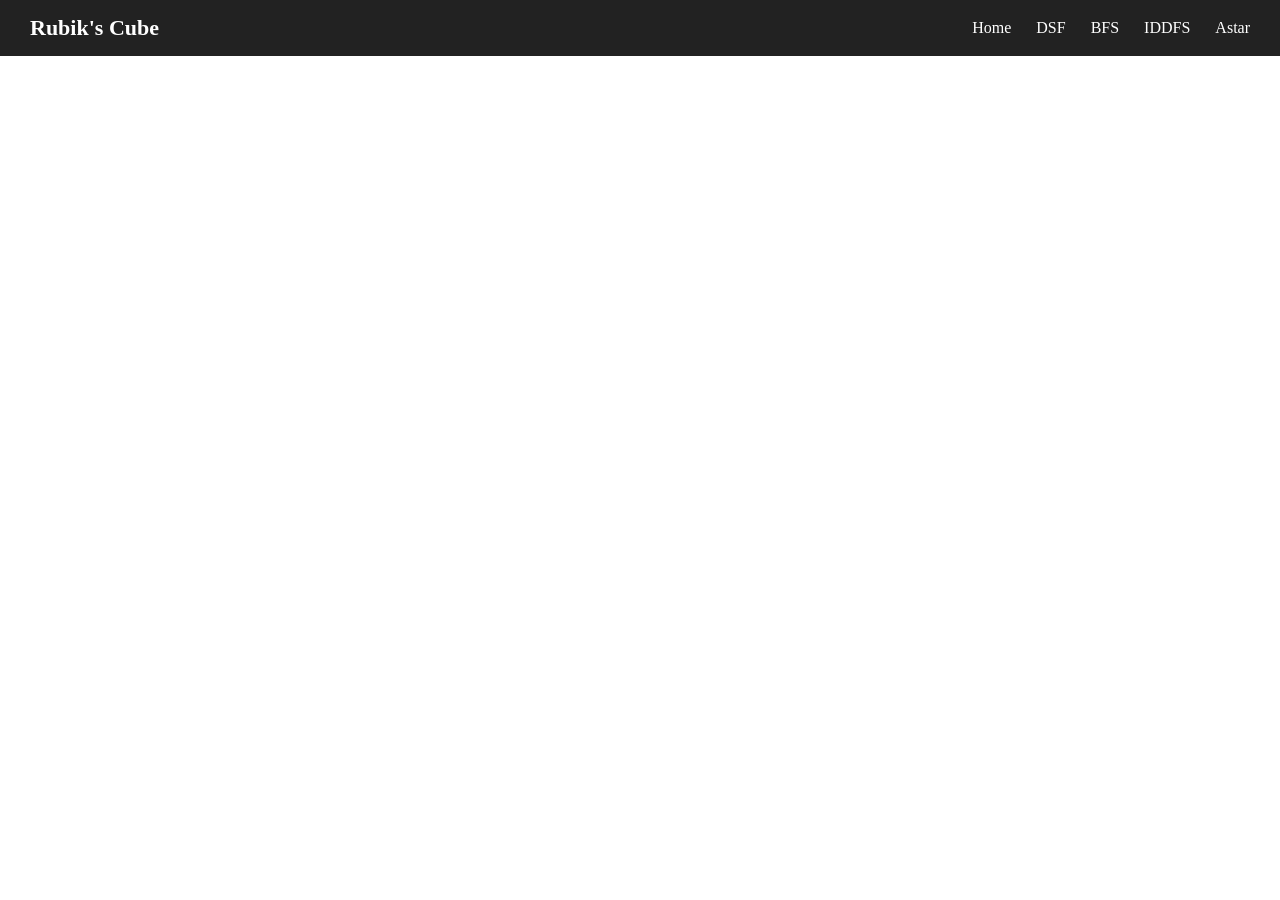
==== html/Astar.html @ 2820b51e "Add Astar page and updated navigation" ====
<html lang="en">
<head>
    <meta charset="UTF-8">
    <meta name="viewport" content="width=device-width, initial-scale=1.0">
    <link rel="stylesheet" href="../css/style.css">
    <link rel="stylesheet" href="../css/header.css">
    <title>Document</title>
</head>
<body data-page="Astar">

    <div id="navigation"></div>



<main>
    <div class="scene">
        <div class="cube" id="cube"></div>
    </div>

    <div id="2dCube">
        
    </div>

</main>

<script type="module" src="../js/main.js"></script>
<script src="../js/script.js"></script>
</body>
</html>
---- css/style.css ----
.cube-net {
    margin: auto;
    display: grid;
    grid-template-columns: repeat(4, 150px);
    grid-template-rows: repeat(3, 150px);
    gap: 5px;
}

.face {
    display: grid;
    grid-template-columns: repeat(3, 1fr);
    grid-template-rows: repeat(3, 1fr);
    gap: 3px;
    background: black;
    padding: 3px;
}

.U {
    grid-column: 2;
    grid-row: 1;
}

.L {
    grid-column: 1;
    grid-row: 2;
}

.F {
    grid-column: 2;
    grid-row: 2;
}

.R {
    grid-column: 3;
    grid-row: 2;
}

.B {
    grid-column: 4;
    grid-row: 2;
}

.D {
    grid-column: 2;
    grid-row: 3;
}


.scene {
    margin: 100px auto;
    width: 400px;
    height: 400px;

    display: flex;
    justify-content: center;
    align-items: center;

    perspective: 800px;

    cursor: grab;
    user-select: none;
}

.scene:active {
    cursor: grabbing;
}

.cube {
    position: relative;

    width: 90px;
    height: 90px;

    transform-style: preserve-3d;

    transform: rotateX(-25deg) rotateY(-35deg);
}

.cubie {
    width: 90px;
    height: 90px;

    position: absolute;

    transform-style: preserve-3d;
}

.cubie-side {
    position: absolute;

    width: 90px;
    height: 90px;

    backface-visibility: hidden;

    background: white;
    border: 2px solid black;
    box-sizing: border-box;
}

.front {
    transform: translateZ(45px);
}

.back {
    transform: rotateY(180deg) translateZ(45px);
}

.right {
    transform: rotateY(90deg) translateZ(45px);
}

.left {
    transform: rotateY(-90deg) translateZ(45px);
}

.up {
    transform: rotateX(90deg) translateZ(45px);
}

.down {
    transform: rotateX(-90deg) translateZ(45px);
}



.layer {
    position: absolute;
    width: 90px;
    height: 90px;

    transform-style: preserve-3d;

    transition: transform 0.3s ease;
    transform-origin: center center;

    transition: transform 0.5s ease;
    transform: rotateZ(0deg);


}
---- css/header.css ----
body {
    margin: 0;
}

.navbar {
    display: flex;
    align-items: center;
    justify-content: space-between;

    padding: 15px 30px;
    background: #222;
    color: white;
}

.logo {
    font-size: 22px;
    font-weight: bold;
}

.nav-links {
    display: flex;
    gap: 25px;
}

.nav-links a {
    color: white;
    text-decoration: none;
}

.nav-links a:hover {
    color: #aaa;
}
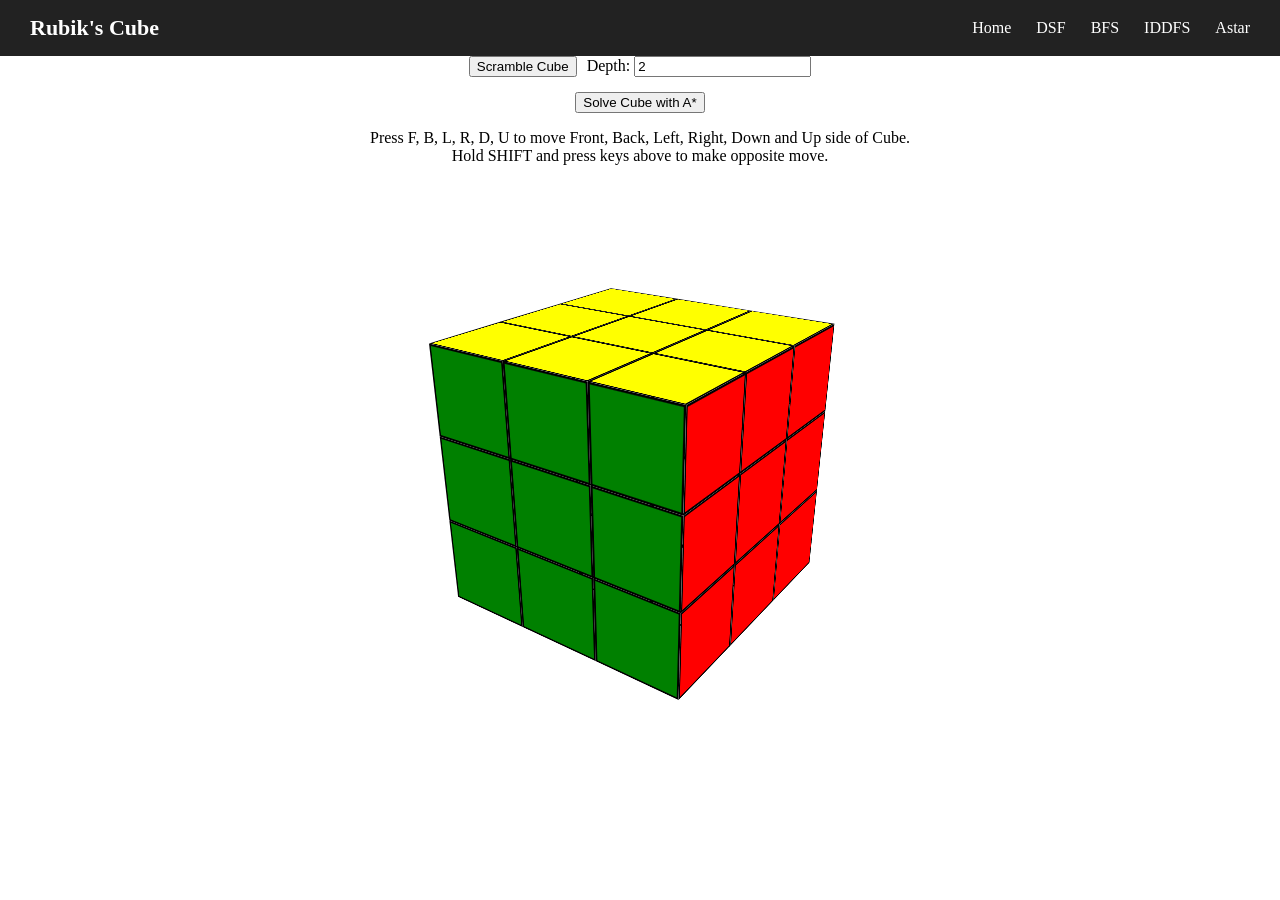
==== commit 4bf4cf5f: "Added buttons, scramble, solve, making heuristic" ====
--- a/html/Astar.html
+++ b/html/Astar.html
@@ -4,6 +4,7 @@
     <meta name="viewport" content="width=device-width, initial-scale=1.0">
     <link rel="stylesheet" href="../css/style.css">
     <link rel="stylesheet" href="../css/header.css">
+    <link rel="stylesheet" href="../css/solver.css">
     <title>Document</title>
 </head>
 <body data-page="Astar">
@@ -13,6 +14,41 @@
 
 
 <main>
+
+    <section id="cube-controls">
+
+        <div class="controls-row">
+            <button id="scrambleButton">Scramble Cube</button>
+
+            <label>
+                Depth:
+                <input
+                    id="scrambleDepth"
+                    type="number"
+                    min="1"
+                    value="2"
+                >
+            </label>
+        </div>
+
+        <button id="solveButton">Solve Cube with A*</button>
+
+    </section>
+
+    <section id="cube-info">
+
+        <p id="hint">
+            Press F, B, L, R, D, U to move Front, Back, Left, Right,
+            Down and Up side of Cube.<br>
+            Hold SHIFT and press keys above to make opposite move.
+        </p>
+
+        <p id="movesMade"></p>
+
+        <p id="solution"></p>
+
+    </section>
+
     <div class="scene">
         <div class="cube" id="cube"></div>
     </div>
@@ -21,6 +57,7 @@
         
     </div>
 
+
 </main>
 
 <script type="module" src="../js/main.js"></script>
--- a/css/solver.css
+++ b/css/solver.css
@@ -0,0 +1,21 @@
+#cube-controls {
+    display: flex;
+    flex-direction: column;
+    align-items: center;
+    gap: 15px;
+}
+
+.controls-row {
+    display: flex;
+    align-items: center;
+    gap: 10px;
+}
+
+#cube-info {
+    text-align: center;
+}
+
+#movesMade,
+#solution {
+    font-size: 24px;
+}
